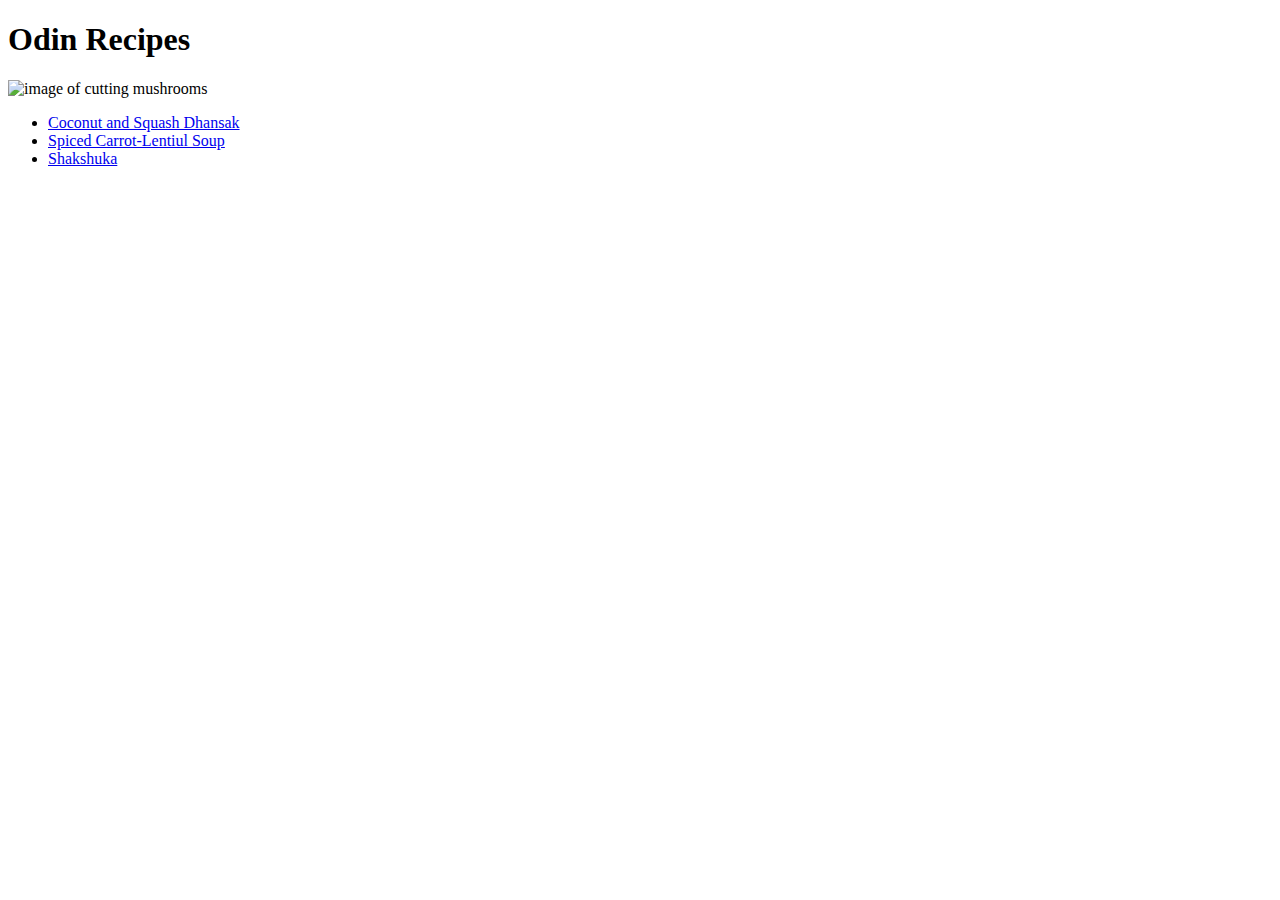
==== index.html @ 7678e616 "First attempt of Odin recipes" ====
<!DOCTYPE html>
<html lang="en">
<head>
    <meta charset="UTF-8">
    <meta name="viewport" content="width=device-width, initial-scale=1.0">
    <title>Odin Recipes</title>
</head>
<body>
    <h1>Odin Recipes</h1>
    <img src="./images/micheile-henderson-U71p52sAdOA-unsplash.jpg" alt="image of cutting mushrooms" width="400px">
    <ul>
        <li><a href="./recipes/coconut-and-squash.html">Coconut and Squash Dhansak</a></li>
        <li><a href="./recipes/spice-carrot-lentil-soup.html">Spiced Carrot-Lentiul Soup</a></li>
        <li><a href="./recipes/shakshuka.html">Shakshuka</a></li>
    </ul>
</body>
</html>
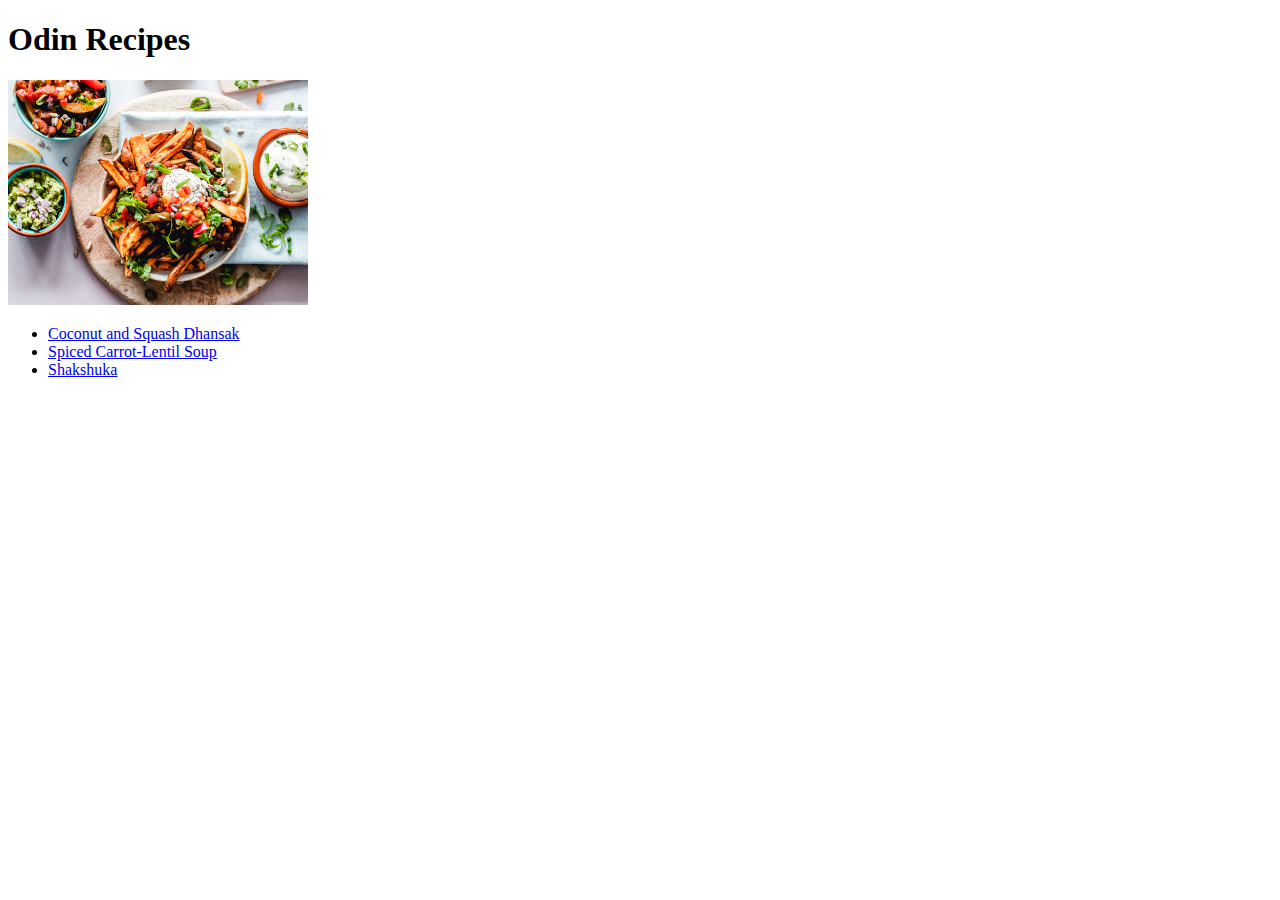
==== commit 900aadf8: "Changed picture of index" ====
--- a/index.html
+++ b/index.html
@@ -7,10 +7,10 @@
 </head>
 <body>
     <h1>Odin Recipes</h1>
-    <img src="./images/micheile-henderson-U71p52sAdOA-unsplash.jpg" alt="image of cutting mushrooms" width="400px">
+    <img src="./images/main-pic.jpg" width="300px" alt="image of nice fresh dishes">
     <ul>
         <li><a href="./recipes/coconut-and-squash.html">Coconut and Squash Dhansak</a></li>
-        <li><a href="./recipes/spice-carrot-lentil-soup.html">Spiced Carrot-Lentiul Soup</a></li>
+        <li><a href="./recipes/spice-carrot-lentil-soup.html">Spiced Carrot-Lentil Soup</a></li>
         <li><a href="./recipes/shakshuka.html">Shakshuka</a></li>
     </ul>
 </body>
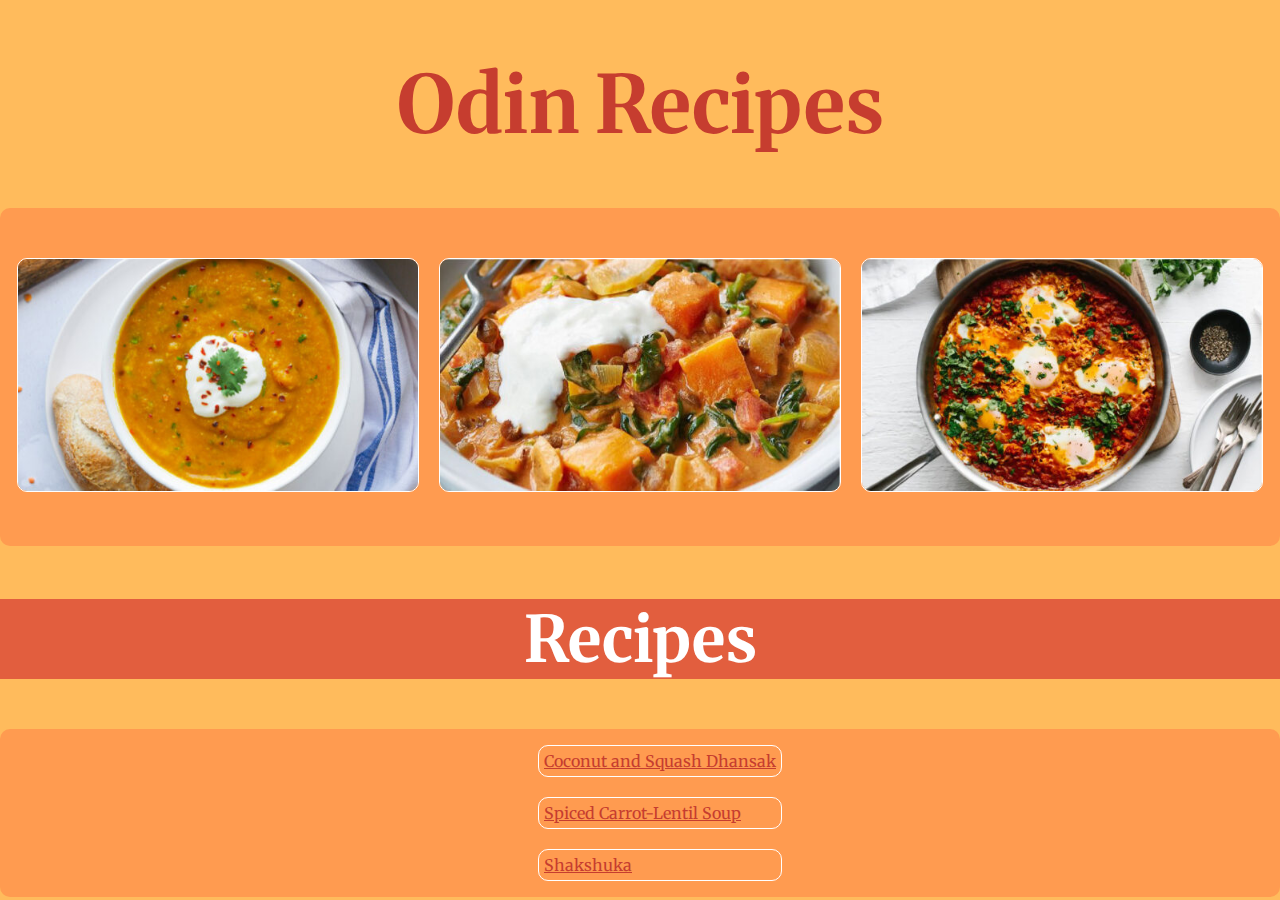
==== commit 226bc89b: "I added CSS to index.html" ====
--- a/index.html
+++ b/index.html
@@ -3,15 +3,36 @@
 <head>
     <meta charset="UTF-8">
     <meta name="viewport" content="width=device-width, initial-scale=1.0">
+    <link rel="stylesheet" href="style.css">
+    <link rel="preconnect" href="https://fonts.googleapis.com">
+<link rel="preconnect" href="https://fonts.gstatic.com" crossorigin>
+<link rel="stylesheet" href="style.css">
+<link href="https://fonts.googleapis.com/css2?family=Merriweather&display=swap" rel="stylesheet">
     <title>Odin Recipes</title>
 </head>
 <body>
-    <h1>Odin Recipes</h1>
-    <img src="./images/main-pic.jpg" width="300px" alt="image of nice fresh dishes">
-    <ul>
-        <li><a href="./recipes/coconut-and-squash.html">Coconut and Squash Dhansak</a></li>
-        <li><a href="./recipes/spice-carrot-lentil-soup.html">Spiced Carrot-Lentil Soup</a></li>
-        <li><a href="./recipes/shakshuka.html">Shakshuka</a></li>
-    </ul>
+    <header>
+        <div class="header">
+            <h1>Odin Recipes</h1>
+        </div>
+    </header>
+    <div class="container">
+        <a href="./recipes/spice-carrot-lentil-soup.html"><img src="./images/carrot-lentil-soup.jpg" width="400px" alt="carrot-lentil-soup" class="hero"></a>
+        <a href="./recipes/coconut-and-squash.html"><img src="./images/dhansak-e1680595454228.jpg" width="400px" alt="dhansak dish" class="hero"></a>
+        <a href="./recipes/shakshuka.html"><img src="./images/shakshuka.jpg" width="400px" alt="shakshuka dish" class="hero"></a>
+    </div>
+    <section><h2>Recipes</h2></section>
+       
+       <div class="container-list">
+        
+        <ul>
+            <li><a href="./recipes/coconut-and-squash.html">Coconut and Squash Dhansak</a></li>
+            <br>
+            <li><a href="./recipes/spice-carrot-lentil-soup.html">Spiced Carrot-Lentil Soup</a></li>
+            <br>
+            <li><a href="./recipes/shakshuka.html">Shakshuka</a></li>
+        </ul>
+       </div>
+    
 </body>
 </html>--- a/style.css
+++ b/style.css
@@ -0,0 +1,87 @@
+body {
+    margin: 0;
+    font-family: 'Merriweather', serif;
+    background-color: #FFBB5C;
+
+}
+
+h1 {
+    justify-content: center;
+    color: #C63D2F;
+    font-size: 5rem;
+}
+
+.header {
+    display: flex;
+    justify-content: center;
+    
+    
+}
+
+.container {
+    display: flex;
+    justify-content: center;
+    background-color: #FF9B50;
+    padding: 50px 0 50px 0;
+    gap: 20px;
+    flex-wrap: wrap;
+    border-radius: 10px;
+}
+
+.hero {
+    border: 0.5px solid white;
+    border-radius: 10px;
+    
+    
+} 
+
+.hero:hover {
+    transform: scale(1);
+}
+
+ul {
+    list-style: none;
+    display: flexbox;
+   
+}
+
+ul li {
+    
+    border: 1px solid white;
+    border-radius: 10px;
+    padding: 5px;
+}
+
+a {
+    color: #C63D2F;
+}
+
+
+ul li:hover {
+    background-color: #F5EEC8;
+    color: #555843;
+    
+
+
+}
+
+.container-list {
+    display: flex;
+    justify-content: center;
+    background-color: #FF9B50;
+    border-radius: 10px;
+    margin: 0;
+    
+}
+
+h2 {
+    text-align: center;
+    margin-bottom: 50px;
+    color: white;
+    font-size: 4rem;
+    border-radius: 10pxFF9B50;
+}
+
+section {
+    background-color: #E25E3E;
+}--- a/style.css
+++ b/style.css
@@ -0,0 +1,87 @@
+body {
+    margin: 0;
+    font-family: 'Merriweather', serif;
+    background-color: #FFBB5C;
+
+}
+
+h1 {
+    justify-content: center;
+    color: #C63D2F;
+    font-size: 5rem;
+}
+
+.header {
+    display: flex;
+    justify-content: center;
+    
+    
+}
+
+.container {
+    display: flex;
+    justify-content: center;
+    background-color: #FF9B50;
+    padding: 50px 0 50px 0;
+    gap: 20px;
+    flex-wrap: wrap;
+    border-radius: 10px;
+}
+
+.hero {
+    border: 0.5px solid white;
+    border-radius: 10px;
+    
+    
+} 
+
+.hero:hover {
+    transform: scale(1);
+}
+
+ul {
+    list-style: none;
+    display: flexbox;
+   
+}
+
+ul li {
+    
+    border: 1px solid white;
+    border-radius: 10px;
+    padding: 5px;
+}
+
+a {
+    color: #C63D2F;
+}
+
+
+ul li:hover {
+    background-color: #F5EEC8;
+    color: #555843;
+    
+
+
+}
+
+.container-list {
+    display: flex;
+    justify-content: center;
+    background-color: #FF9B50;
+    border-radius: 10px;
+    margin: 0;
+    
+}
+
+h2 {
+    text-align: center;
+    margin-bottom: 50px;
+    color: white;
+    font-size: 4rem;
+    border-radius: 10pxFF9B50;
+}
+
+section {
+    background-color: #E25E3E;
+}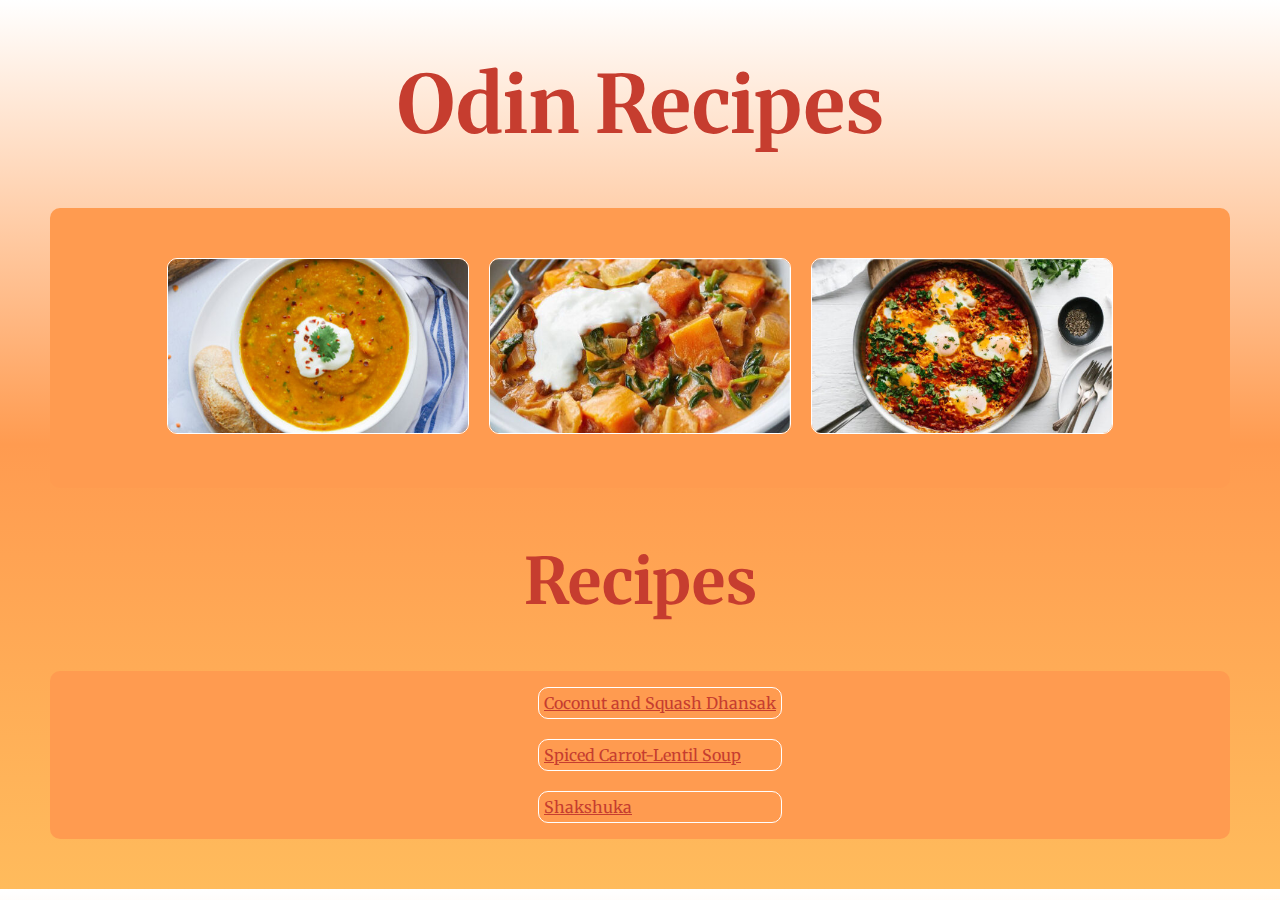
==== commit 9c33c9e2: "Changed CSS again" ====
--- a/index.html
+++ b/index.html
@@ -17,9 +17,9 @@
         </div>
     </header>
     <div class="container">
-        <a href="./recipes/spice-carrot-lentil-soup.html"><img src="./images/carrot-lentil-soup.jpg" width="400px" alt="carrot-lentil-soup" class="hero"></a>
-        <a href="./recipes/coconut-and-squash.html"><img src="./images/dhansak-e1680595454228.jpg" width="400px" alt="dhansak dish" class="hero"></a>
-        <a href="./recipes/shakshuka.html"><img src="./images/shakshuka.jpg" width="400px" alt="shakshuka dish" class="hero"></a>
+        <a href="./recipes/spice-carrot-lentil-soup.html"><img src="./images/carrot-lentil-soup.jpg" width="300px" alt="carrot-lentil-soup" class="hero"></a>
+        <a href="./recipes/coconut-and-squash.html"><img src="./images/dhansak-e1680595454228.jpg" width="300px" alt="dhansak dish" class="hero"></a>
+        <a href="./recipes/shakshuka.html"><img src="./images/shakshuka.jpg" width="300px" alt="shakshuka dish" class="hero"></a>
     </div>
     <section><h2>Recipes</h2></section>
        
--- a/style.css
+++ b/style.css
@@ -1,7 +1,7 @@
 body {
-    margin: 0;
+    margin: 0 50px 50px 50px;
     font-family: 'Merriweather', serif;
-    background-color: #FFBB5C;
+    background-image: linear-gradient(to top, #FFBB5C,#FF9B50, white );
 
 }
 
@@ -77,11 +77,8 @@
 h2 {
     text-align: center;
     margin-bottom: 50px;
-    color: white;
+    color: #C63D2F;
     font-size: 4rem;
-    border-radius: 10pxFF9B50;
+    border-radius: 10px;
 }
 
-section {
-    background-color: #E25E3E;
-}--- a/style.css
+++ b/style.css
@@ -1,7 +1,7 @@
 body {
-    margin: 0;
+    margin: 0 50px 50px 50px;
     font-family: 'Merriweather', serif;
-    background-color: #FFBB5C;
+    background-image: linear-gradient(to top, #FFBB5C,#FF9B50, white );
 
 }
 
@@ -77,11 +77,8 @@
 h2 {
     text-align: center;
     margin-bottom: 50px;
-    color: white;
+    color: #C63D2F;
     font-size: 4rem;
-    border-radius: 10pxFF9B50;
+    border-radius: 10px;
 }
 
-section {
-    background-color: #E25E3E;
-}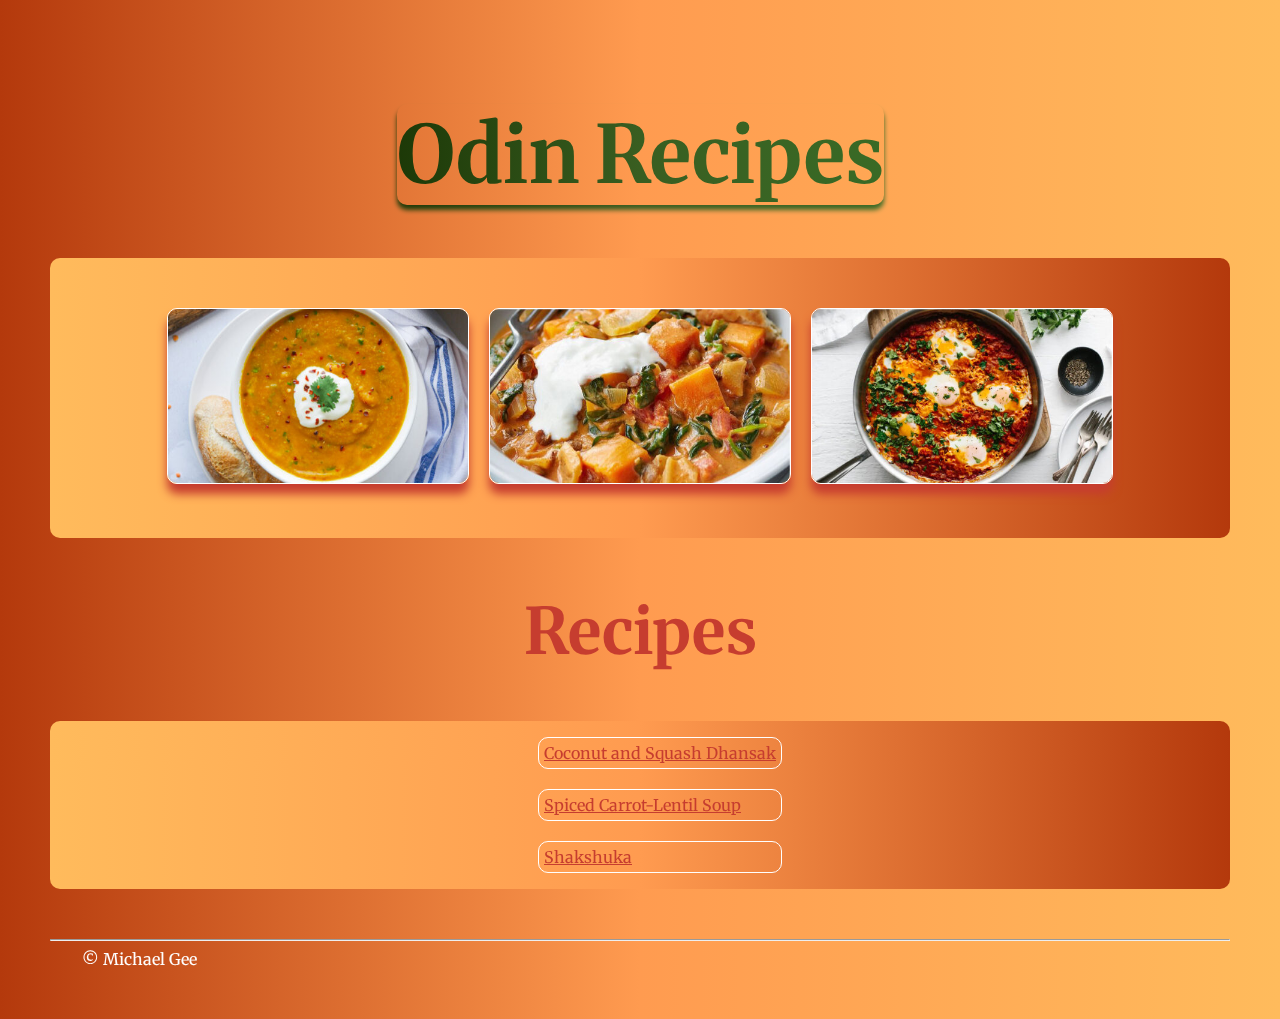
==== commit e0f79d20: "Added CSS to the sub pages" ====
--- a/index.html
+++ b/index.html
@@ -33,6 +33,7 @@
             <li><a href="./recipes/shakshuka.html">Shakshuka</a></li>
         </ul>
        </div>
-    
+    <hr>
+    <span>&copy Michael Gee</span>
 </body>
 </html>--- a/style.css
+++ b/style.css
@@ -1,7 +1,7 @@
 body {
-    margin: 0 50px 50px 50px;
+    margin: 50px 50px 50px 50px;
     font-family: 'Merriweather', serif;
-    background-image: linear-gradient(to top, #FFBB5C,#FF9B50, white );
+    background-image: linear-gradient(to right, rgb(180, 57, 12),#FF9B50,#FFBB5C );
 
 }
 
@@ -9,6 +9,9 @@
     justify-content: center;
     color: #C63D2F;
     font-size: 5rem;
+    border-radius: 10px;
+    box-shadow: 0px 5px 5px 0px;
+    mix-blend-mode: difference;
 }
 
 .header {
@@ -26,17 +29,19 @@
     gap: 20px;
     flex-wrap: wrap;
     border-radius: 10px;
+    background-image: linear-gradient(to left, rgb(180, 57, 12),#FF9B50,#FFBB5C );
 }
 
 .hero {
     border: 0.5px solid white;
     border-radius: 10px;
+    box-shadow: 0 10px 10px 0 #C63D2F;
     
     
 } 
 
 .hero:hover {
-    transform: scale(1);
+    transform: scale(1.5);
 }
 
 ul {
@@ -50,6 +55,7 @@
     border: 1px solid white;
     border-radius: 10px;
     padding: 5px;
+    gap: 5px;
 }
 
 a {
@@ -60,17 +66,19 @@
 ul li:hover {
     background-color: #F5EEC8;
     color: #555843;
-    
+   
+}
 
-
-}
 
 .container-list {
     display: flex;
     justify-content: center;
+    align-self: center;
+    margin-bottom: 50px;       
     background-color: #FF9B50;
-    border-radius: 10px;
-    margin: 0;
+    border-radius: 10px;    
+    background-image: linear-gradient(to left, rgb(180, 57, 12),#FF9B50,#FFBB5C );
+   
     
 }
 
@@ -80,5 +88,43 @@
     color: #C63D2F;
     font-size: 4rem;
     border-radius: 10px;
+    
 }
 
+.lentil, .shakshuka, .squash {
+    
+    text-align: center; 
+    mix-blend-mode: difference;  
+    
+}
+
+.dish {
+    display: block;
+    border: 1px solid white;
+    padding: 10px;
+    margin: auto;
+    width: 50%;
+    border-radius: 10px;
+
+}
+
+
+.home {
+    color: white;
+    
+}
+
+.p-dish {
+    text-align: center;
+    font-size: large;
+}
+
+.container-list ol li {
+    margin: 20px 0;
+}
+
+span {
+    color: white;
+    margin-left: 2rem;
+    
+}
--- a/style.css
+++ b/style.css
@@ -1,7 +1,7 @@
 body {
-    margin: 0 50px 50px 50px;
+    margin: 50px 50px 50px 50px;
     font-family: 'Merriweather', serif;
-    background-image: linear-gradient(to top, #FFBB5C,#FF9B50, white );
+    background-image: linear-gradient(to right, rgb(180, 57, 12),#FF9B50,#FFBB5C );
 
 }
 
@@ -9,6 +9,9 @@
     justify-content: center;
     color: #C63D2F;
     font-size: 5rem;
+    border-radius: 10px;
+    box-shadow: 0px 5px 5px 0px;
+    mix-blend-mode: difference;
 }
 
 .header {
@@ -26,17 +29,19 @@
     gap: 20px;
     flex-wrap: wrap;
     border-radius: 10px;
+    background-image: linear-gradient(to left, rgb(180, 57, 12),#FF9B50,#FFBB5C );
 }
 
 .hero {
     border: 0.5px solid white;
     border-radius: 10px;
+    box-shadow: 0 10px 10px 0 #C63D2F;
     
     
 } 
 
 .hero:hover {
-    transform: scale(1);
+    transform: scale(1.5);
 }
 
 ul {
@@ -50,6 +55,7 @@
     border: 1px solid white;
     border-radius: 10px;
     padding: 5px;
+    gap: 5px;
 }
 
 a {
@@ -60,17 +66,19 @@
 ul li:hover {
     background-color: #F5EEC8;
     color: #555843;
-    
+   
+}
 
-
-}
 
 .container-list {
     display: flex;
     justify-content: center;
+    align-self: center;
+    margin-bottom: 50px;       
     background-color: #FF9B50;
-    border-radius: 10px;
-    margin: 0;
+    border-radius: 10px;    
+    background-image: linear-gradient(to left, rgb(180, 57, 12),#FF9B50,#FFBB5C );
+   
     
 }
 
@@ -80,5 +88,43 @@
     color: #C63D2F;
     font-size: 4rem;
     border-radius: 10px;
+    
 }
 
+.lentil, .shakshuka, .squash {
+    
+    text-align: center; 
+    mix-blend-mode: difference;  
+    
+}
+
+.dish {
+    display: block;
+    border: 1px solid white;
+    padding: 10px;
+    margin: auto;
+    width: 50%;
+    border-radius: 10px;
+
+}
+
+
+.home {
+    color: white;
+    
+}
+
+.p-dish {
+    text-align: center;
+    font-size: large;
+}
+
+.container-list ol li {
+    margin: 20px 0;
+}
+
+span {
+    color: white;
+    margin-left: 2rem;
+    
+}
